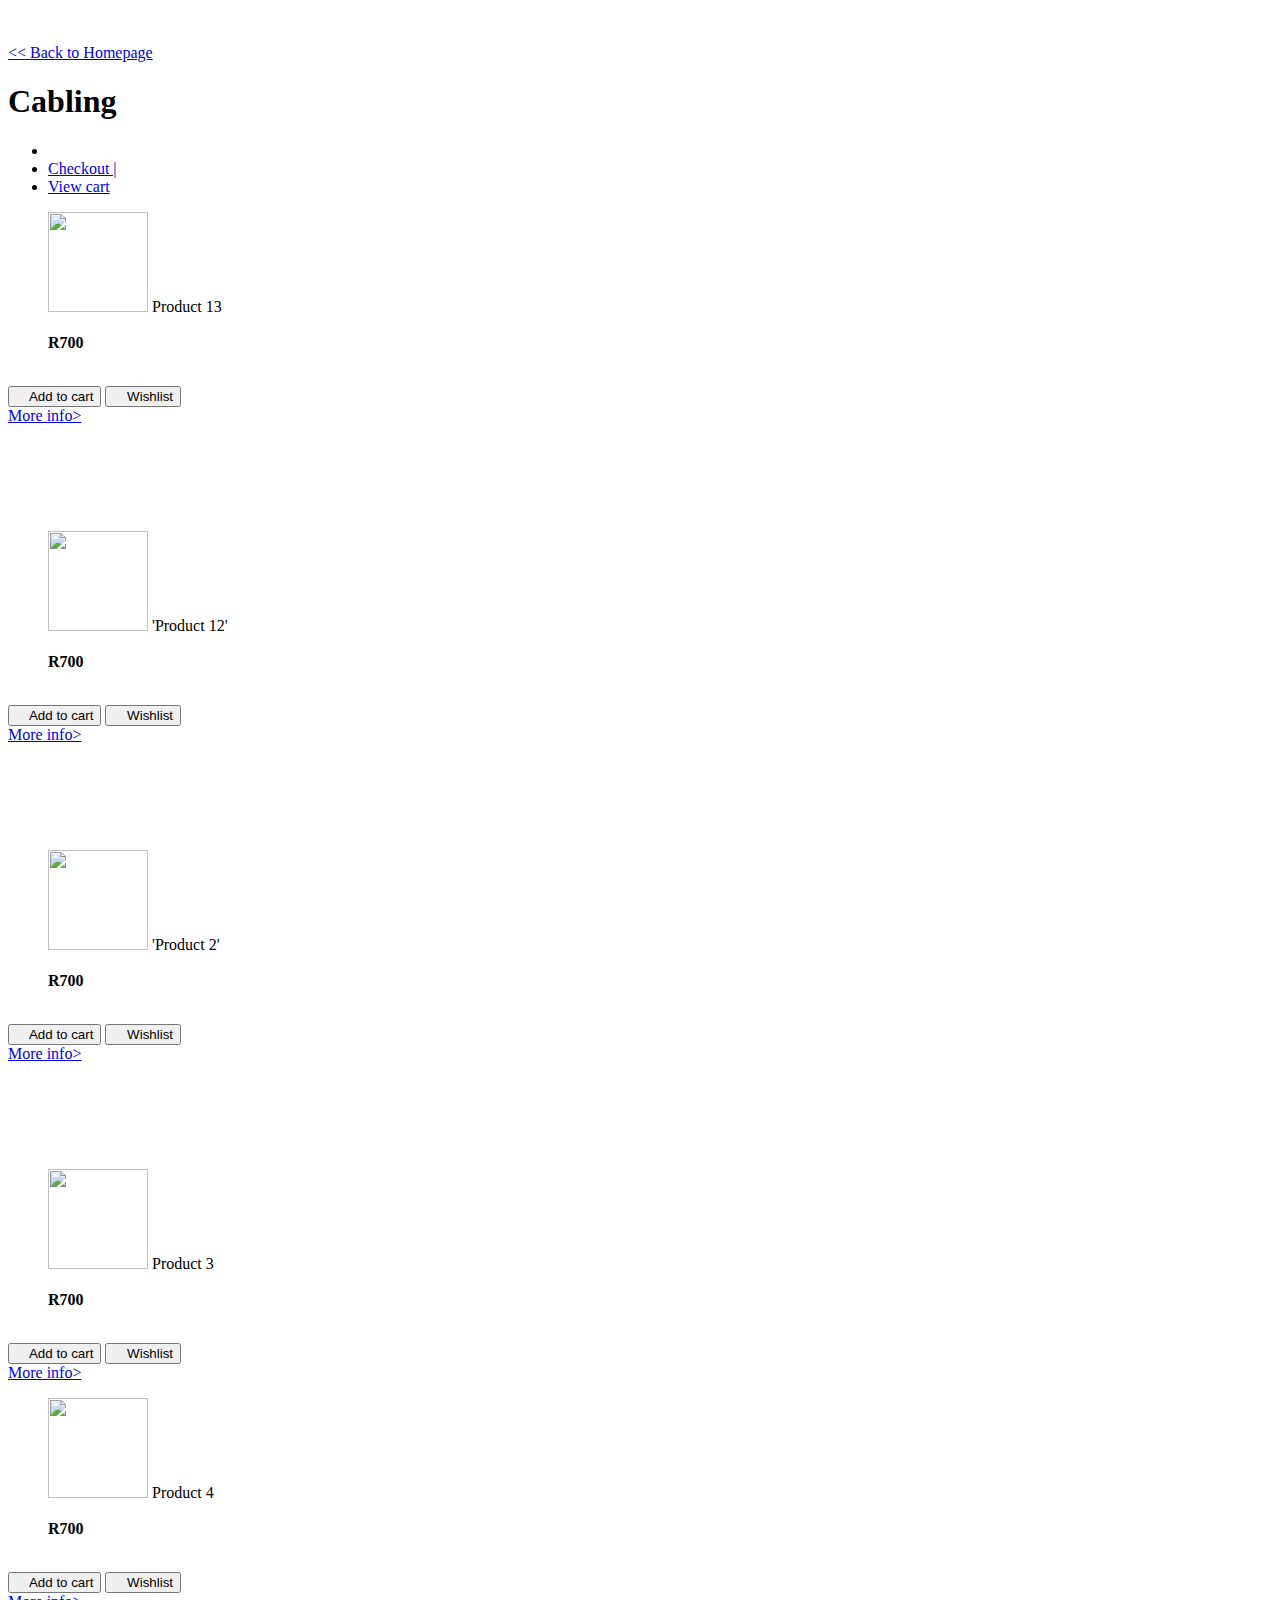
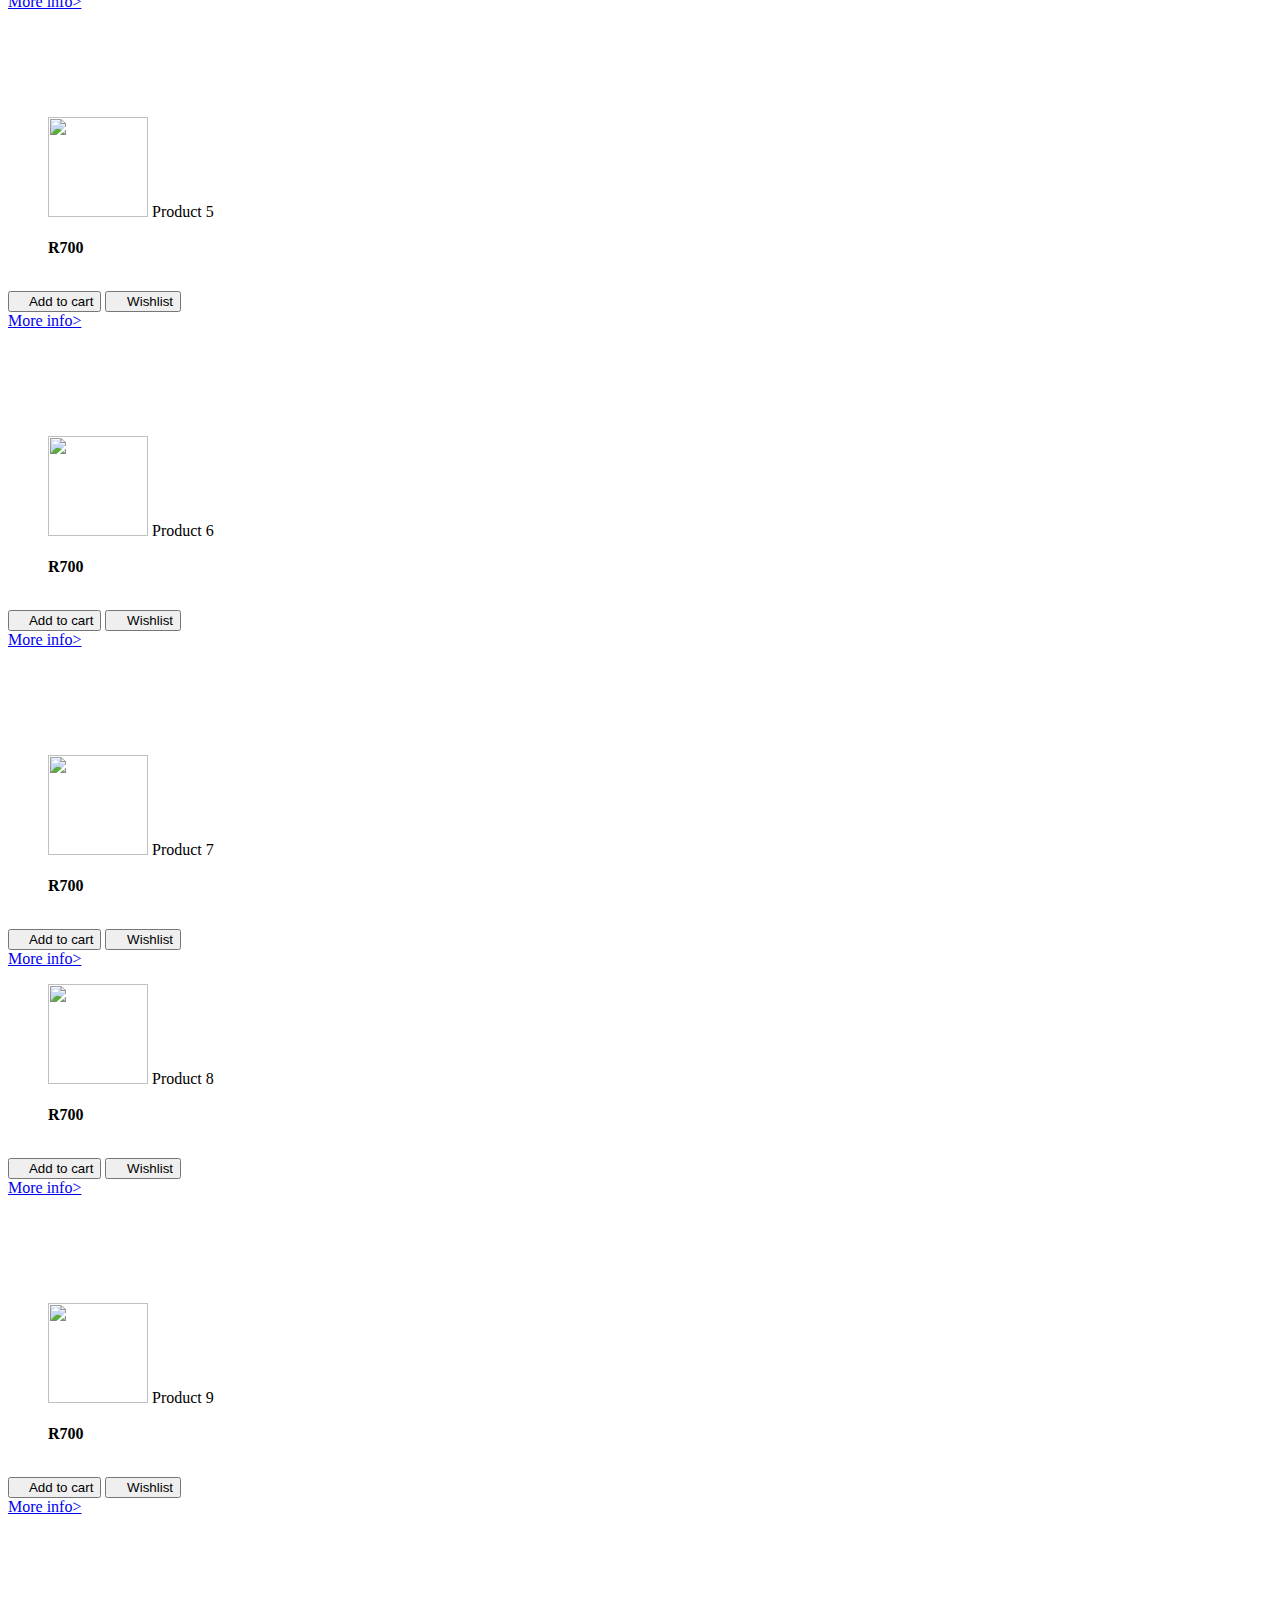
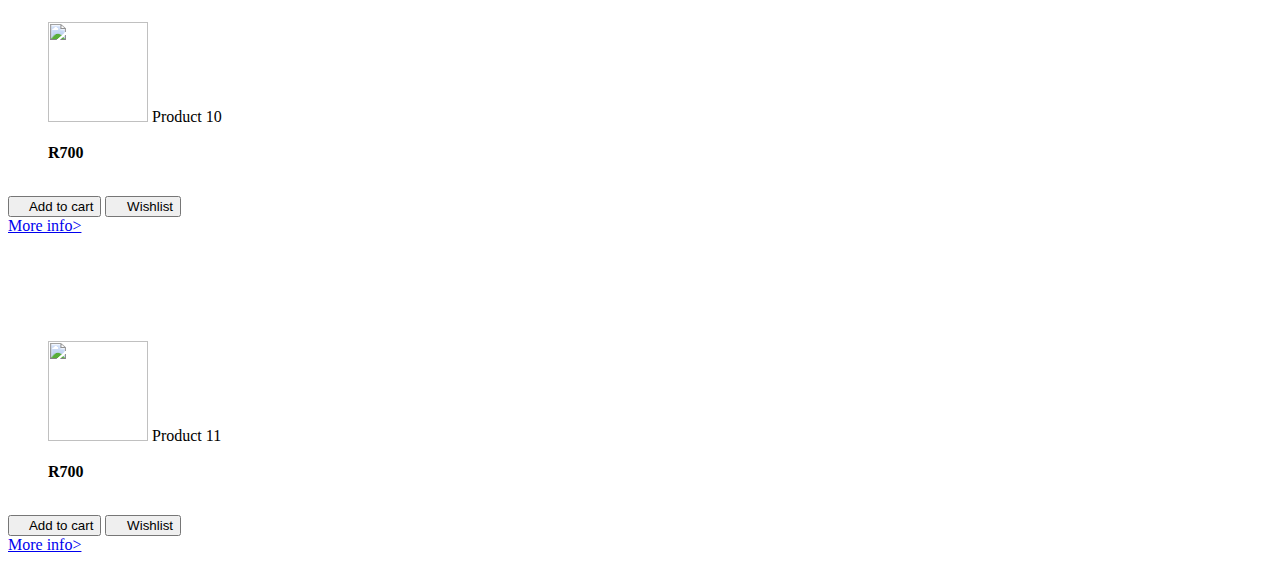
==== CABLING EQUIPMENT.html @ 8cd9528f "Added web page file's to main repository" ====
<!DOCTYPE html>
<html>
<head>
	<title>Cables</title>
	<link href="Styles/Body structure.css " type="text/css" rel = "stylesheet"/>
	<link href="Styles/Product category.css " type="text/css" rel = "stylesheet"/>
	<link href="Styles/Sales and products.css " type="text/css" rel = "stylesheet"/>
	<link href="Styles/Category template.css"type="text/css" rel = "stylesheet"/>
</head>
<body>
<div id = "titleshw">  
<br /> 
<br /> <a href = "index.html"id="home"> << Back to Homepage </a> 
<br /> 
<h1 id="main"> Cabling </h1>
<div id="navbar">
<ul>
<li></li>
<li><a href = "Checkout.html">Checkout |</a></li>
<li><a href = "CART STATUS.html"> View cart</a>   </li>
</ul>
 </div>
</div>




<div id = "categoryIn">

<div id = "categoryCol">
<figure>
<img src = "Images/prd13.jpg" height="100px" width="100px" class = "imagefloat" />
<span class="productdetails">Product 13 </span> <br />
<br />
<span class="productdetails"><strong class = price> R700 </strong> </span>
<br />
<br />
</figure>
 <button id="buy">
 <img src = "Images/bought.png" height="10px" width="10px" />
 Add to cart
 </button>
 <button id="buy">
 <img src = "Images/bought.png" height="10px" width="10px" />
Wishlist
 </button> 
 <br /> <a href ="opticalfibrecst3info.html" class = "prdinfo">More info></a> 
  <br />
 <br />
 <br />
 <br />
 <br />
 <br />
 <figure>
<img src = "Images/prd 12.jpg" height="100px" width="100px" class = "imagefloat" />
<span class="productdetails">'Product 12' </span> <br />
<br />
<span class="productdetails"><strong class = price> R700 </strong> </span>
<br />
<br />
</figure>
 <button id="buy">
 <img src = "Images/bought.png" height="10px" width="10px" />
 Add to cart
 </button>
 <button id="buy">
 <img src = "Images/bought.png" height="10px" width="10px" />
Wishlist
 </button> 
 <br /> <a href ="opticalfibrecst3info.html" class = "prdinfo">More info></a> 
 <br />
 <br />
 <br />
 <br />
 <br />
 <br />
 <figure>
<img src = "Images/prd 2.jpg" height="100px" width="100px" class = "imagefloat" />
<span class="productdetails">'Product 2' </span> <br />
<br />
<span class="productdetails"><strong class = price> R700 </strong> </span>
<br />
<br />
</figure>
 <button id="buy">
 <img src = "Images/bought.png" height="10px" width="10px" />
 Add to cart
 </button>
 <button id="buy">
 <img src = "Images/bought.png" height="10px" width="10px" />
Wishlist
 </button> 
 <br /> <a href ="opticalfibrecst3info.html" class = "prdinfo">More info></a> 
 <br />
 <br />
 <br />
 <br />
 <br />
 <br />
 <figure>
<img src = "Images/prd 3.jpg" height="100px" width="100px" class = "imagefloat" />
<span class="productdetails">Product 3 </span> <br />
<br />
<span class="productdetails"><strong class = price> R700 </strong> </span>
<br />
<br />
</figure>
 <button id="buy">
 <img src = "Images/bought.png" height="10px" width="10px" />
 Add to cart
 </button>
 <button id="buy">
 <img src = "Images/bought.png" height="10px" width="10px" />
Wishlist
 </button> 
 <br /> <a href ="opticalfibrecst3info.html" class = "prdinfo">More info></a> 
 
</div>




<div id = "categoryCol">
<figure>
<img src = "Images/prd 4.jpg" height="100px" width="100px" class = "imagefloat" />
<span class="productdetails">Product 4 </span> <br />
<br />
<span class="productdetails"><strong class = price> R700 </strong> </span>
<br />
<br />
</figure>
 <button id="buy">
 <img src = "Images/bought.png" height="10px" width="10px" />
 Add to cart
 </button>
 <button id="buy">
 <img src = "Images/bought.png" height="10px" width="10px" />
Wishlist
 </button> 
 <br /> <a href ="opticalfibrecst3info.html" class = "prdinfo">More info></a> 
 
 <br />
 <br />
 <br />
 <br />
 <br />
 <br />
 
 <figure>
<img src = "Images/prd 5.jpg" height="100px" width="100px" class = "imagefloat" />
<span class="productdetails">Product 5 </span> <br />
<br />
<span class="productdetails"><strong class = price> R700 </strong> </span>
<br />
<br />
</figure>
 <button id="buy">
 <img src = "Images/bought.png" height="10px" width="10px" />
 Add to cart
 </button>
 <button id="buy">
 <img src = "Images/bought.png" height="10px" width="10px" />
 Wishlist
 </button> 
 <br /> <a href ="opticalfibrecst3info.html" class = "prdinfo">More info></a> 
 
  <br />
 <br />
 <br />
 <br />
 <br />
 <br />
 
  <figure>
<img src = "Images/prd 6.jpg" height="100px" width="100px" class = "imagefloat" />
<span class="productdetails">Product 6 </span> <br />
<br />
<span class="productdetails"><strong class = price> R700 </strong> </span>
<br />
<br />
</figure>
 <button id="buy">
 <img src = "Images/bought.png" height="10px" width="10px" />
 Add to cart
 </button>
 <button id="buy">
 <img src = "Images/bought.png" height="10px" width="10px" />
Wishlist
 </button> 
 <br /> <a href ="opticalfibrecst3info.html" class = "prdinfo">More info></a> 
 
 <br />
 <br />
 <br />
 <br />
 <br />
 <br />
   <figure>
<img src = "Images/prd 7.jpg" height="100px" width="100px" class = "imagefloat" />
<span class="productdetails">Product 7 </span> <br />
<br />
<span class="productdetails"><strong class = price> R700 </strong> </span>
<br />
<br />
</figure>
 <button id="buy">
 <img src = "Images/bought.png" height="10px" width="10px" />
 Add to cart
 </button>
 <button id="buy">
 <img src = "Images/bought.png" height="10px" width="10px" />
Wishlist
 </button> 
 <br /> <a href ="opticalfibrecst3info.html" class = "prdinfo">More info></a> 
 
</div>


<div id = "categoryCol">
<figure>
<img src = "Images/prd8.jpg" height="100px" width="100px" class = "imagefloat" />
<span class="productdetails">Product 8 </span> <br />
<br />
<span class="productdetails"><strong class = price> R700 </strong> </span>
<br />
<br />
</figure>
 <button id="buy">
 <img src = "Images/bought.png" height="10px" width="10px" />
 Add to cart
 </button>
 <button id="buy">
 <img src = "Images/bought.png" height="10px" width="10px" />
Wishlist
 </button> 
 <br /> <a href ="opticalfibrecst3info.html" class = "prdinfo">More info></a> 
 <br />
 <br />
 <br />
 <br />
 <br />
 <br />
 
 
 
 <figure>
<img src = "Images/prd9.jpg" height="100px" width="100px" class = "imagefloat" />
<span class="productdetails">Product 9 </span> <br />
<br />
<span class="productdetails"><strong class = price> R700 </strong> </span>
<br />
<br />
</figure>
 <button id="buy">
 <img src = "Images/bought.png" height="10px" width="10px" />
 Add to cart
 </button>
 <button id="buy">
 <img src = "Images/bought.png" height="10px" width="10px" />
Wishlist
 </button> 
 <br /> <a href ="opticalfibrecst3info.html" class = "prdinfo">More info></a> 
  <br />
 <br />
 <br />
 <br />
 <br />
 <br />
 <figure>
<img src = "Images/prd10.jpg" height="100px" width="100px" class = "imagefloat" />
<span class="productdetails">Product 10 </span> <br />
<br />
<span class="productdetails"><strong class = price> R700 </strong> </span>
<br />
<br />
</figure>
 <button id="buy">
 <img src = "Images/bought.png" height="10px" width="10px" />
 Add to cart
 </button>
 <button id="buy">
 <img src = "Images/bought.png" height="10px" width="10px" />
Wishlist
 </button> 
 <br /> <a href ="opticalfibrecst3info.html" class = "prdinfo">More info></a> 
 <br />
 <br />
 <br />
 <br />
 <br />
 <br />
 <figure>
<img src = "Images/prd11.jpg" height="100px" width="100px" class = "imagefloat" />
<span class="productdetails">Product 11 </span> <br />
<br />
<span class="productdetails"><strong class = price> R700 </strong> </span>
<br />
<br />
</figure>
 <button id="buy">
 <img src = "Images/bought.png" height="10px" width="10px" />
 Add to cart
 </button>
 <button id="buy">
 <img src = "Images/bought.png" height="10px" width="10px" />
Wishlist
 </button> 
 <br /> <a href ="opticalfibrecst3info.html" class = "prdinfo">          More info></a> 

 
 
 
 
 
</div>





<div>
</div>



</div>

</body>
</html>
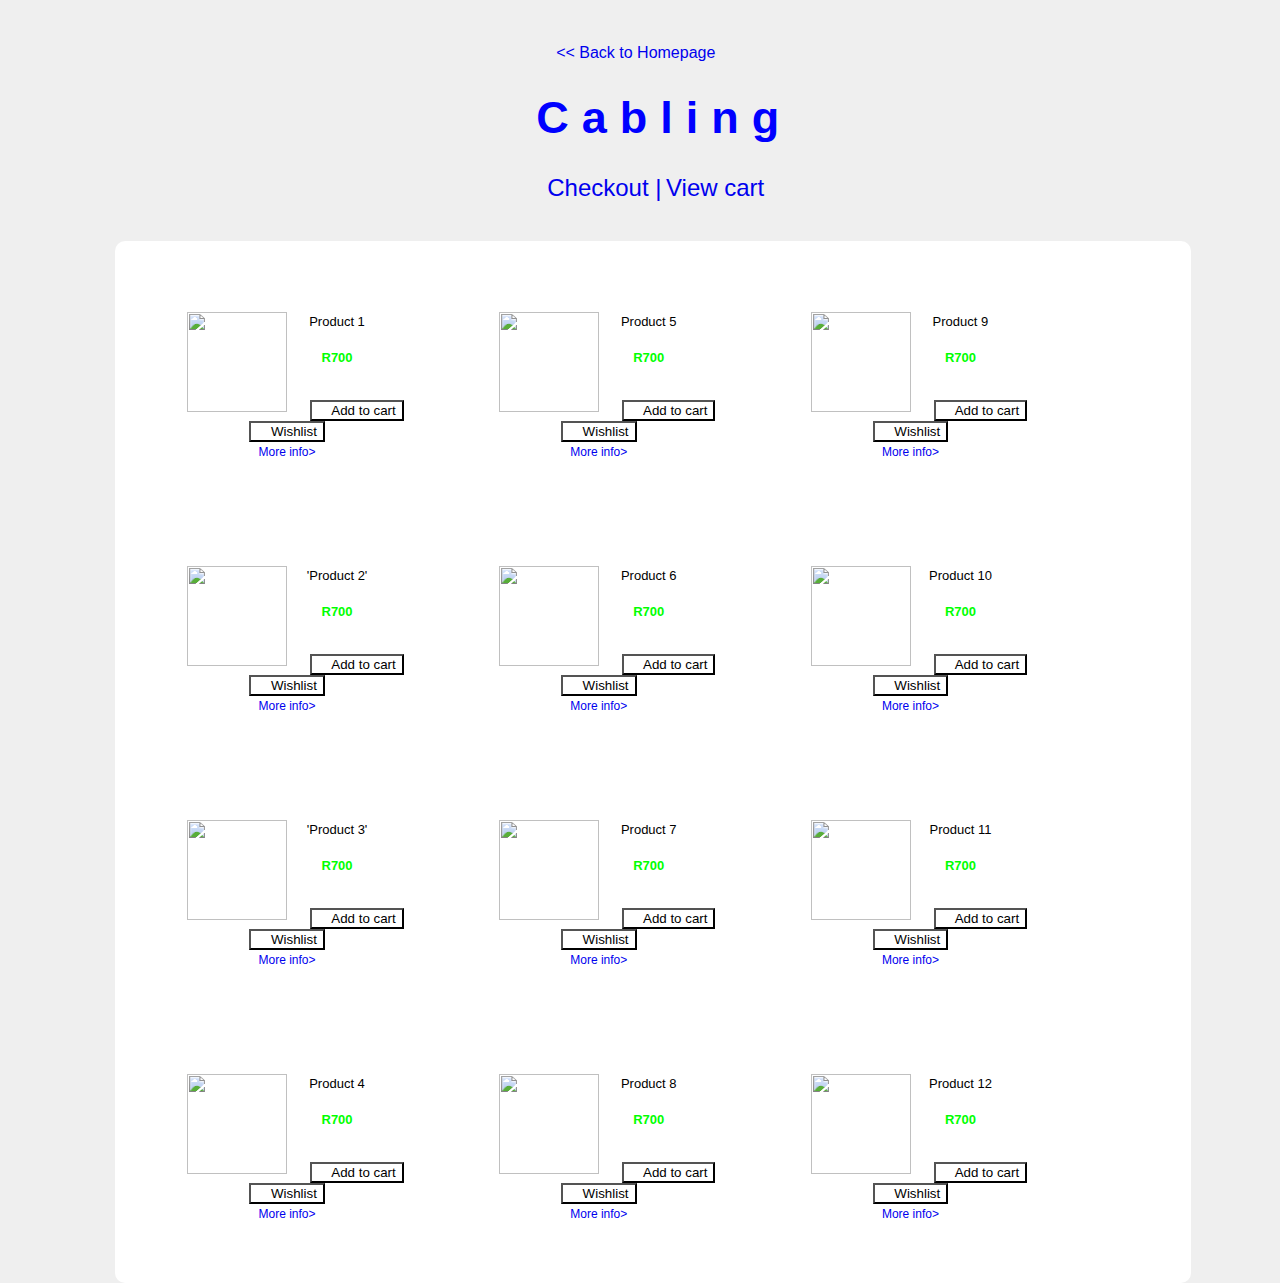
==== commit adc639f8: "Update CABLING EQUIPMENT.html" ====
--- a/CABLING EQUIPMENT.html
+++ b/CABLING EQUIPMENT.html
@@ -30,7 +30,7 @@
 <div id = "categoryCol">
 <figure>
 <img src = "Images/prd13.jpg" height="100px" width="100px" class = "imagefloat" />
-<span class="productdetails">Product 13 </span> <br />
+<span class="productdetails">Product 1 </span> <br />
 <br />
 <span class="productdetails"><strong class = price> R700 </strong> </span>
 <br />
@@ -53,7 +53,7 @@
  <br />
  <figure>
 <img src = "Images/prd 12.jpg" height="100px" width="100px" class = "imagefloat" />
-<span class="productdetails">'Product 12' </span> <br />
+<span class="productdetails">'Product 2' </span> <br />
 <br />
 <span class="productdetails"><strong class = price> R700 </strong> </span>
 <br />
@@ -76,7 +76,7 @@
  <br />
  <figure>
 <img src = "Images/prd 2.jpg" height="100px" width="100px" class = "imagefloat" />
-<span class="productdetails">'Product 2' </span> <br />
+<span class="productdetails">'Product 3' </span> <br />
 <br />
 <span class="productdetails"><strong class = price> R700 </strong> </span>
 <br />
@@ -99,7 +99,7 @@
  <br />
  <figure>
 <img src = "Images/prd 3.jpg" height="100px" width="100px" class = "imagefloat" />
-<span class="productdetails">Product 3 </span> <br />
+<span class="productdetails">Product 4 </span> <br />
 <br />
 <span class="productdetails"><strong class = price> R700 </strong> </span>
 <br />
@@ -123,7 +123,7 @@
 <div id = "categoryCol">
 <figure>
 <img src = "Images/prd 4.jpg" height="100px" width="100px" class = "imagefloat" />
-<span class="productdetails">Product 4 </span> <br />
+<span class="productdetails">Product 5 </span> <br />
 <br />
 <span class="productdetails"><strong class = price> R700 </strong> </span>
 <br />
@@ -148,7 +148,7 @@
  
  <figure>
 <img src = "Images/prd 5.jpg" height="100px" width="100px" class = "imagefloat" />
-<span class="productdetails">Product 5 </span> <br />
+<span class="productdetails">Product 6 </span> <br />
 <br />
 <span class="productdetails"><strong class = price> R700 </strong> </span>
 <br />
@@ -173,7 +173,7 @@
  
   <figure>
 <img src = "Images/prd 6.jpg" height="100px" width="100px" class = "imagefloat" />
-<span class="productdetails">Product 6 </span> <br />
+<span class="productdetails">Product 7 </span> <br />
 <br />
 <span class="productdetails"><strong class = price> R700 </strong> </span>
 <br />
@@ -197,7 +197,7 @@
  <br />
    <figure>
 <img src = "Images/prd 7.jpg" height="100px" width="100px" class = "imagefloat" />
-<span class="productdetails">Product 7 </span> <br />
+<span class="productdetails">Product 8 </span> <br />
 <br />
 <span class="productdetails"><strong class = price> R700 </strong> </span>
 <br />
@@ -219,7 +219,7 @@
 <div id = "categoryCol">
 <figure>
 <img src = "Images/prd8.jpg" height="100px" width="100px" class = "imagefloat" />
-<span class="productdetails">Product 8 </span> <br />
+<span class="productdetails">Product 9 </span> <br />
 <br />
 <span class="productdetails"><strong class = price> R700 </strong> </span>
 <br />
@@ -245,7 +245,7 @@
  
  <figure>
 <img src = "Images/prd9.jpg" height="100px" width="100px" class = "imagefloat" />
-<span class="productdetails">Product 9 </span> <br />
+<span class="productdetails">Product 10 </span> <br />
 <br />
 <span class="productdetails"><strong class = price> R700 </strong> </span>
 <br />
@@ -268,7 +268,7 @@
  <br />
  <figure>
 <img src = "Images/prd10.jpg" height="100px" width="100px" class = "imagefloat" />
-<span class="productdetails">Product 10 </span> <br />
+<span class="productdetails">Product 11 </span> <br />
 <br />
 <span class="productdetails"><strong class = price> R700 </strong> </span>
 <br />
@@ -291,7 +291,7 @@
  <br />
  <figure>
 <img src = "Images/prd11.jpg" height="100px" width="100px" class = "imagefloat" />
-<span class="productdetails">Product 11 </span> <br />
+<span class="productdetails">Product 12 </span> <br />
 <br />
 <span class="productdetails"><strong class = price> R700 </strong> </span>
 <br />
@@ -326,4 +326,4 @@
 </div>
 
 </body>
-</html>+</html>
--- a/Styles/Body structure.css
+++ b/Styles/Body structure.css
@@ -0,0 +1,9 @@
+body{
+		font-family:Verdana, sans-serif, calibri;
+		text-align:center;
+		background-color:#efefef;
+		margin-left:9%;
+
+	}
+	
+	img.imagefloat{float:left;}--- a/Styles/Product category.css
+++ b/Styles/Product category.css
@@ -0,0 +1,36 @@
+#category{
+		background-color:white;
+		width:60%;
+		
+		height:665px;
+		margin-top:10px;
+		float:left;
+		padding-top:5px;
+	
+		border-radius:10px;
+		padding-bottom:37px;
+	}
+	h1#productTXT{
+	color:black;
+	}
+	.categoryimg{
+
+	height:34%;
+	width:26%;
+	margin-top:4%;
+	margin-left:5%;
+	margin-bottom:4%;
+	float:left;
+	}
+	.caption{
+	color:black;
+	}
+	.thumbnail:hover{
+	position:relative;
+	left:3px;
+	width:90%;
+	height:90%;
+	display:block;
+	z-index:999;
+	
+	}--- a/Styles/Sales and products.css
+++ b/Styles/Sales and products.css
@@ -0,0 +1,62 @@
+#salesrightbar{
+		
+        margin-left:5px;
+		margin-top:10px;
+		float:left;
+		width:28.5%;
+		color:white;
+		height:699px;
+		border-radius:10px;
+		background-color:#efefef;
+		padding:4px;
+		
+	}
+    .product{
+	margin-top:32px;
+	
+	}
+	.product2{
+	margin-top:12px;
+	}
+	.productcontainer{
+
+	height:24%;
+	width:80%;
+	margin-left:7%;
+	margin-top:7%;
+	padding-top:2px;
+	background-color:white;
+	
+	}
+	.price{color:#00ff00;}
+	.oldprice{color:#ff0000;}
+	#productalign{
+	display:inline;
+	text-align:left;
+	}
+	.productdetails{
+	font-size:13px;
+	text-align:left;
+	color:black;
+	}
+	
+	.prdinfo{
+	font-size:12px;
+	text-decoration:none;
+	}
+	.prdinfo:hover{
+	color:black;
+	background-color:#00ff00;
+	text-decoration:underline;
+	}
+	
+	#buy{
+	background-color:white;
+	}
+	#buy:hover{
+	background-color:silver;
+	}
+	
+	#latest{
+	color:black;
+	}--- a/Styles/Category template.css
+++ b/Styles/Category template.css
@@ -0,0 +1,70 @@
+
+#titleshw{background-color:#efefef;
+width:90%;
+height:223px;
+background-repeat:no-repeat;
+background-position:50% 50%;
+}
+
+#main{
+font-size:45px;
+margin-left:57px;
+letter-spacing:13px;
+color:#0000ff;
+	
+}	
+
+
+#navbar ul{
+	list-style:none;
+	color:#00ff00;
+	}
+	#navbar li{ 
+	font-size:24px;
+	display:inline;
+	}
+	#navbar li:hover{ background-color:#000000;}
+	
+	
+	a{
+	text-align:left;
+
+	text-decoration:none;
+	}
+	a:hover{
+	background-color:#00ff00;
+	text-decoration:underline;
+	}
+	
+	#categoryIn{
+		background-color:white;
+		width:93%;
+		
+		height:1000px;
+		margin-top:10px;
+		float:left;
+		padding-top:5px;
+	overflow:scroll;
+		border-radius:10px;
+		padding-bottom:37px;
+	}
+
+#categoryCol{
+	
+		width:26%;
+		margin-left:32px;
+		height:950px;
+		margin-top:20px;
+		float:left;
+		padding-top:30px;
+	
+		border-radius:10px;
+		padding-bottom:2px;
+	}
+	
+	
+	#item 1{
+	float:left;
+	
+	
+	}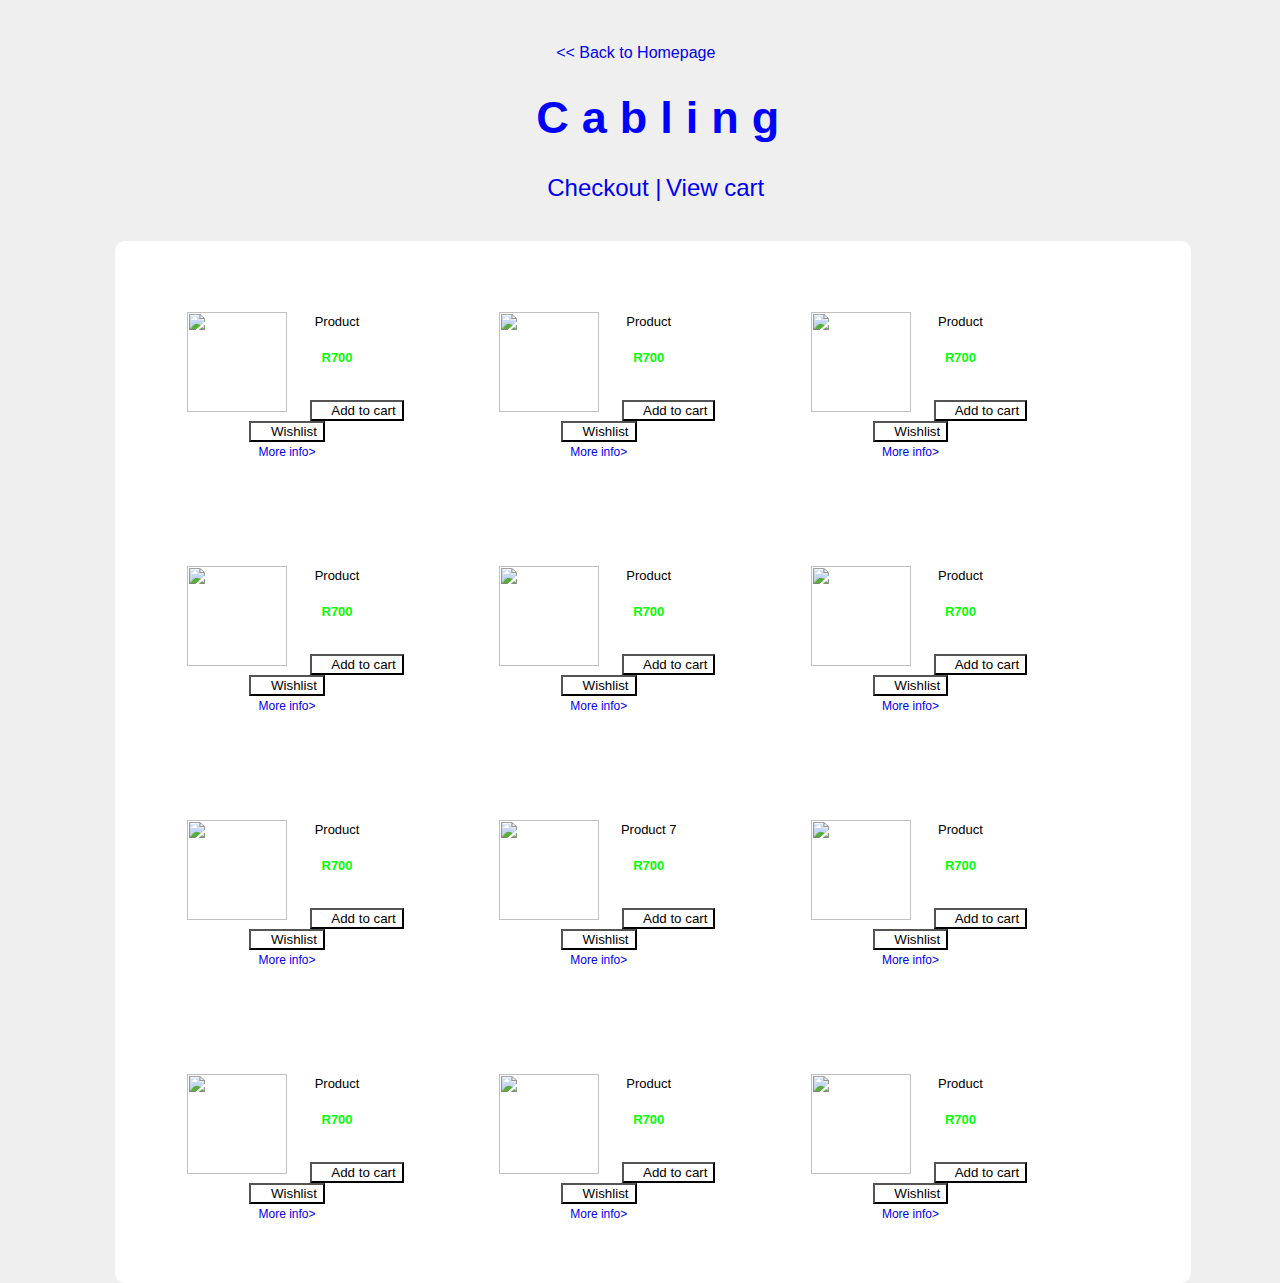
==== commit 312058f8: "Update CABLING EQUIPMENT.html" ====
--- a/CABLING EQUIPMENT.html
+++ b/CABLING EQUIPMENT.html
@@ -30,7 +30,7 @@
 <div id = "categoryCol">
 <figure>
 <img src = "Images/prd13.jpg" height="100px" width="100px" class = "imagefloat" />
-<span class="productdetails">Product 1 </span> <br />
+<span class="productdetails">Product</span> <br />
 <br />
 <span class="productdetails"><strong class = price> R700 </strong> </span>
 <br />
@@ -53,7 +53,7 @@
  <br />
  <figure>
 <img src = "Images/prd 12.jpg" height="100px" width="100px" class = "imagefloat" />
-<span class="productdetails">'Product 2' </span> <br />
+<span class="productdetails">Product</span> <br />
 <br />
 <span class="productdetails"><strong class = price> R700 </strong> </span>
 <br />
@@ -76,7 +76,7 @@
  <br />
  <figure>
 <img src = "Images/prd 2.jpg" height="100px" width="100px" class = "imagefloat" />
-<span class="productdetails">'Product 3' </span> <br />
+<span class="productdetails">Product </span> <br />
 <br />
 <span class="productdetails"><strong class = price> R700 </strong> </span>
 <br />
@@ -99,7 +99,7 @@
  <br />
  <figure>
 <img src = "Images/prd 3.jpg" height="100px" width="100px" class = "imagefloat" />
-<span class="productdetails">Product 4 </span> <br />
+<span class="productdetails">Product</span> <br />
 <br />
 <span class="productdetails"><strong class = price> R700 </strong> </span>
 <br />
@@ -123,7 +123,7 @@
 <div id = "categoryCol">
 <figure>
 <img src = "Images/prd 4.jpg" height="100px" width="100px" class = "imagefloat" />
-<span class="productdetails">Product 5 </span> <br />
+<span class="productdetails">Product</span> <br />
 <br />
 <span class="productdetails"><strong class = price> R700 </strong> </span>
 <br />
@@ -148,7 +148,7 @@
  
  <figure>
 <img src = "Images/prd 5.jpg" height="100px" width="100px" class = "imagefloat" />
-<span class="productdetails">Product 6 </span> <br />
+<span class="productdetails">Product</span> <br />
 <br />
 <span class="productdetails"><strong class = price> R700 </strong> </span>
 <br />
@@ -197,7 +197,7 @@
  <br />
    <figure>
 <img src = "Images/prd 7.jpg" height="100px" width="100px" class = "imagefloat" />
-<span class="productdetails">Product 8 </span> <br />
+<span class="productdetails">Product</span> <br />
 <br />
 <span class="productdetails"><strong class = price> R700 </strong> </span>
 <br />
@@ -219,7 +219,7 @@
 <div id = "categoryCol">
 <figure>
 <img src = "Images/prd8.jpg" height="100px" width="100px" class = "imagefloat" />
-<span class="productdetails">Product 9 </span> <br />
+<span class="productdetails">Product</span> <br />
 <br />
 <span class="productdetails"><strong class = price> R700 </strong> </span>
 <br />
@@ -245,7 +245,7 @@
  
  <figure>
 <img src = "Images/prd9.jpg" height="100px" width="100px" class = "imagefloat" />
-<span class="productdetails">Product 10 </span> <br />
+<span class="productdetails">Product</span> <br />
 <br />
 <span class="productdetails"><strong class = price> R700 </strong> </span>
 <br />
@@ -268,7 +268,7 @@
  <br />
  <figure>
 <img src = "Images/prd10.jpg" height="100px" width="100px" class = "imagefloat" />
-<span class="productdetails">Product 11 </span> <br />
+<span class="productdetails">Product</span> <br />
 <br />
 <span class="productdetails"><strong class = price> R700 </strong> </span>
 <br />
@@ -291,7 +291,7 @@
  <br />
  <figure>
 <img src = "Images/prd11.jpg" height="100px" width="100px" class = "imagefloat" />
-<span class="productdetails">Product 12 </span> <br />
+<span class="productdetails">Product</span> <br />
 <br />
 <span class="productdetails"><strong class = price> R700 </strong> </span>
 <br />
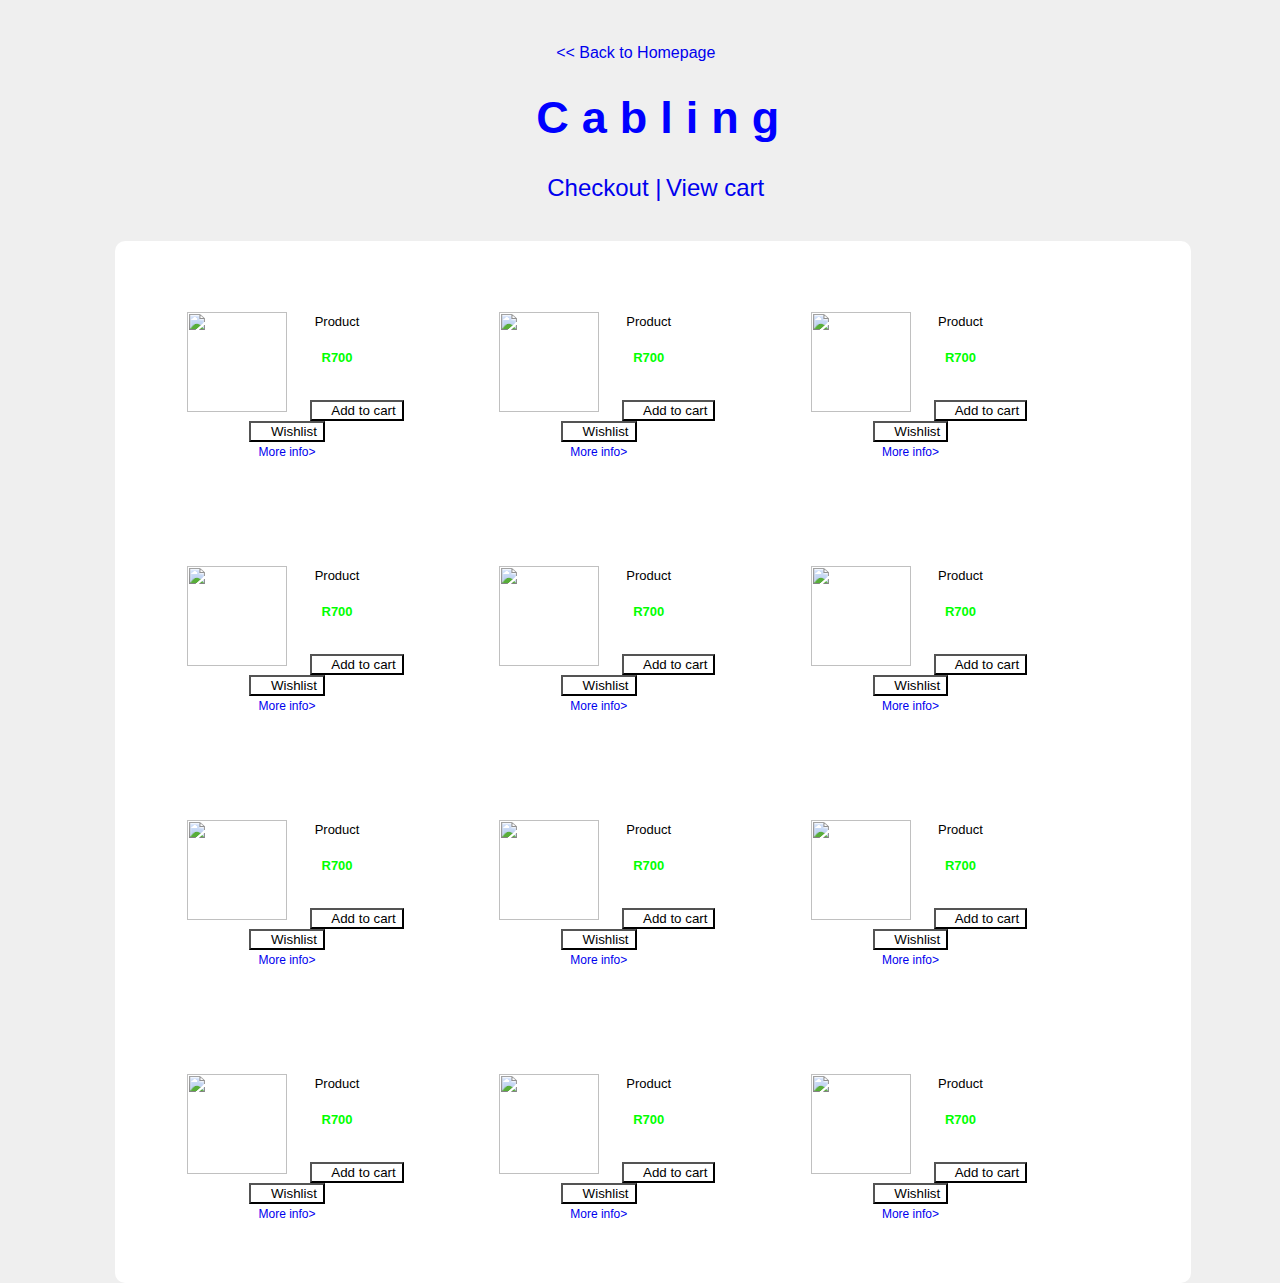
==== commit b13fb275: "Update CABLING EQUIPMENT.html" ====
--- a/CABLING EQUIPMENT.html
+++ b/CABLING EQUIPMENT.html
@@ -173,7 +173,7 @@
  
   <figure>
 <img src = "Images/prd 6.jpg" height="100px" width="100px" class = "imagefloat" />
-<span class="productdetails">Product 7 </span> <br />
+<span class="productdetails">Product</span> <br />
 <br />
 <span class="productdetails"><strong class = price> R700 </strong> </span>
 <br />
